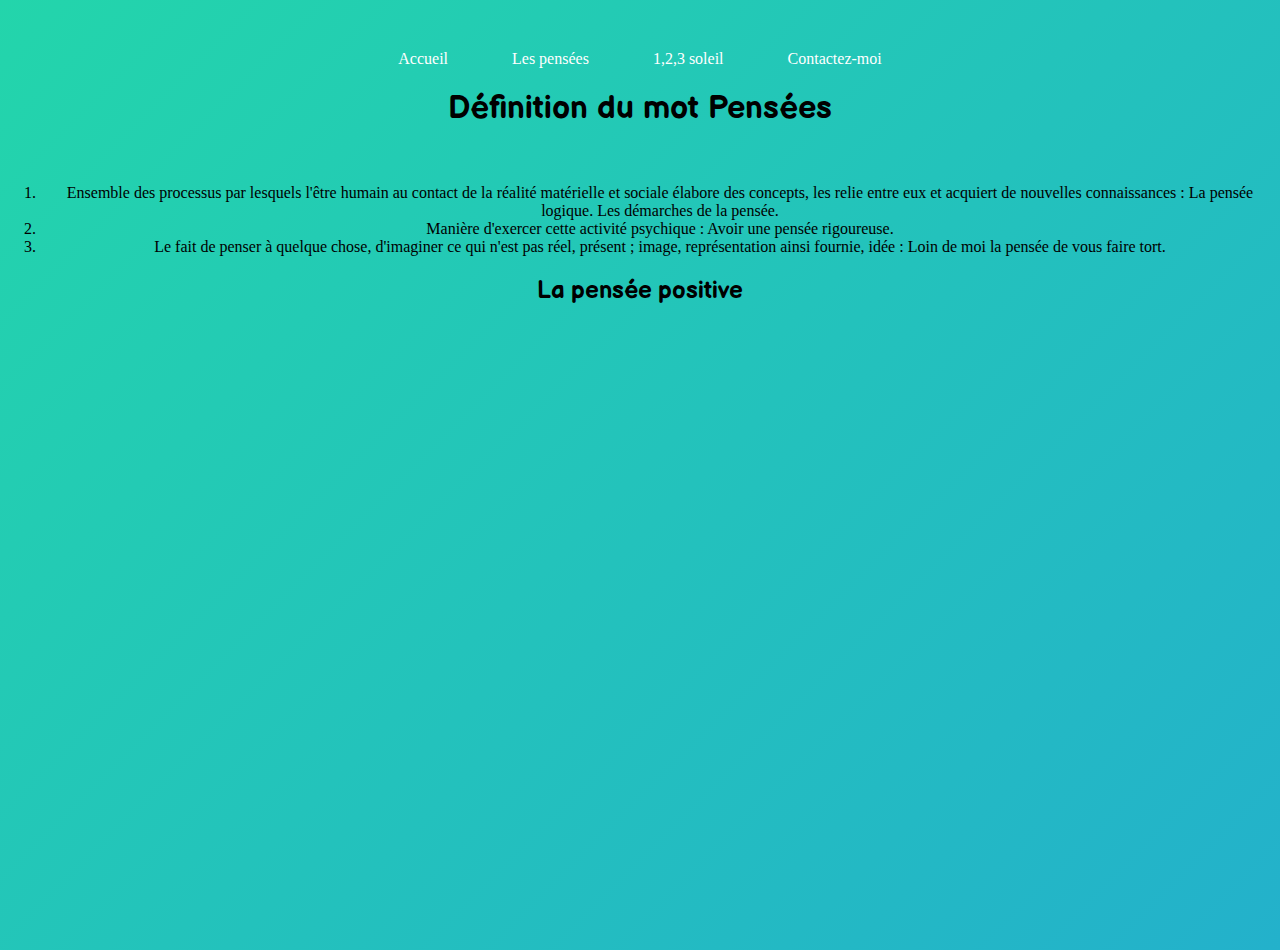
==== pensees.html @ bf8cb088 "Update pensees.html" ====
<!DOCTYPE html>
<html lang="fr">
    <head>
        <!-- En-tête de la page -->
        <meta charset="utf-8" />
        <title>Ceci est mon premier site internet</title>
        <link rel="stylesheet" href="style.css">
        <script src="script.js"></script>

         <!-- Code police -->
         <link rel="preconnect" href="https://fonts.googleapis.com"> 
         <link rel="preconnect" href="https://fonts.gstatic.com" crossorigin> 
         <link href="https://fonts.googleapis.com/css2?family=Balsamiq+Sans&display=swap" rel="stylesheet">
    </head>
            <body>
        <!-- Corps de la page -->
        <div class="menu">
            <ul>
              <li><a href="#">Accueil</a></li>
              <li><a href="/pensees.html">Les pensées</a></li>
              <li><a href="#">1,2,3 soleil</a></li>
              <li><a href="#">Contactez-moi</a></li>
            </ul>
          </div>

            <h1>Définition du mot Pensées</h1>
        <br>
        <ol>
<li>Ensemble des processus par lesquels l'être humain au contact de la réalité matérielle et sociale élabore des concepts, 
    les relie entre eux et acquiert de nouvelles connaissances : La pensée logique. Les démarches de la pensée.</li>
<li>Manière d'exercer cette activité psychique : Avoir une pensée rigoureuse.</li>
<li>Le fait de penser à quelque chose, d'imaginer ce qui n'est pas réel, présent 
    ; image, représentation ainsi fournie, idée : Loin de moi la pensée de vous faire tort.</li>
        </ol>
            <h2>La pensée positive</h1>
            <br><iframe width="560" height="315" src="https://www.youtube.com/embed/wQE_QyAC79o" title="YouTube video player" frameborder="0" 
            allow="accelerometer; autoplay; clipboard-write; encrypted-media; gyroscope; picture-in-picture" allowfullscreen></iframe>
            <br>
            
        </p>
            </body>
        <!-- Footer de la page -->
    <footer>

    </footer>
</html>
---- style.css ----
/* CSS pour aligner le texte*/
body {
    margin:auto;
    text-align:center;	
            }
/* CSS pour perso h1*/
h1, h2 {
    text-align:center;	
    font-family: 'Balsamiq Sans', cursive;
            }
/* CSS pour menu*/
            .menu body{
                font-family: lato;
              }
              
            .menu{
                text-align:center; 
                margin-top:50px;
              }
            .menu li{
                padding-right:40px;
                display:inline;
              }
            
            .menu a {
                color:white;
                padding:10px;
                text-decoration:none;
              }
            .menu a:hover{
                border-top:3px solid white;
                color:white;
              }
              
/* CSS pour fond animé */
html, body {
        width: 100%;
        height:100%;
            }                    
body {
        background: linear-gradient(-45deg, #ee7752, #e73c7e, #23a6d5, #23d5ab);
        background-size: 400% 400%;
        animation: gradient 15s ease infinite;
                            }
                            
        @keyframes gradient {
        0% {
        background-position: 0% 50%;
              }
        50% {
        background-position: 100% 50%;
             }
        100% {
        background-position: 0% 50%;
            }
                            }
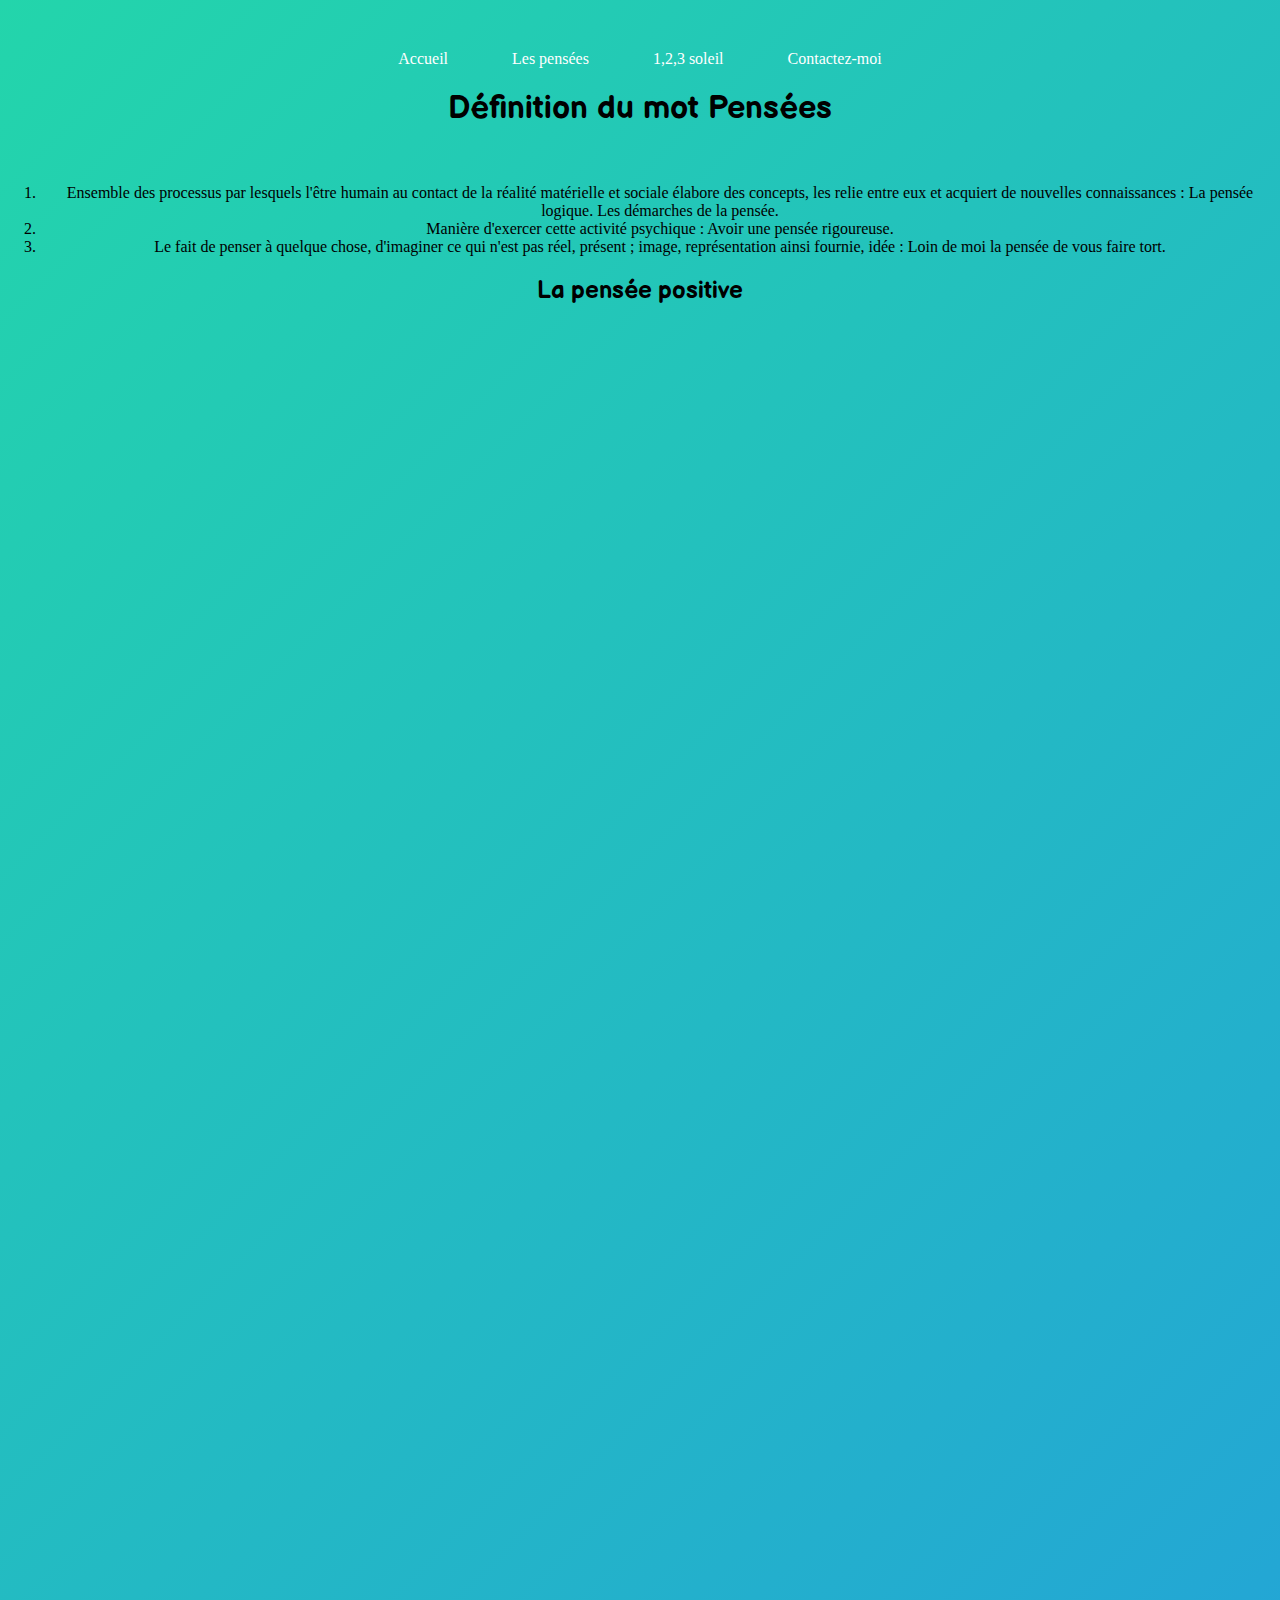
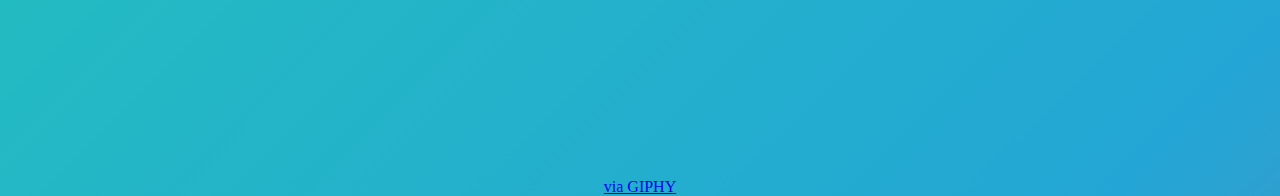
==== commit 0e1f238e: "Update pensees.html" ====
--- a/pensees.html
+++ b/pensees.html
@@ -35,7 +35,9 @@
             <h2>La pensée positive</h1>
             <br><iframe width="560" height="315" src="https://www.youtube.com/embed/wQE_QyAC79o" title="YouTube video player" frameborder="0" 
             allow="accelerometer; autoplay; clipboard-write; encrypted-media; gyroscope; picture-in-picture" allowfullscreen></iframe>
-            <br>
+            <br><div style="width:100%;height:0;padding-bottom:86%;position:relative;"><iframe src="https://giphy.com/embed/l41m0MZzfp7yEND1K" width="100%" height="100%" style="position:absolute" frameBorder="0" class="giphy-embed" allowFullScreen></iframe></div>
+            <p><a href="https://giphy.com/gifs/positive-vibes-l41m0MZzfp7yEND1K">via GIPHY</a></p>
+            
             
         </p>
             </body>
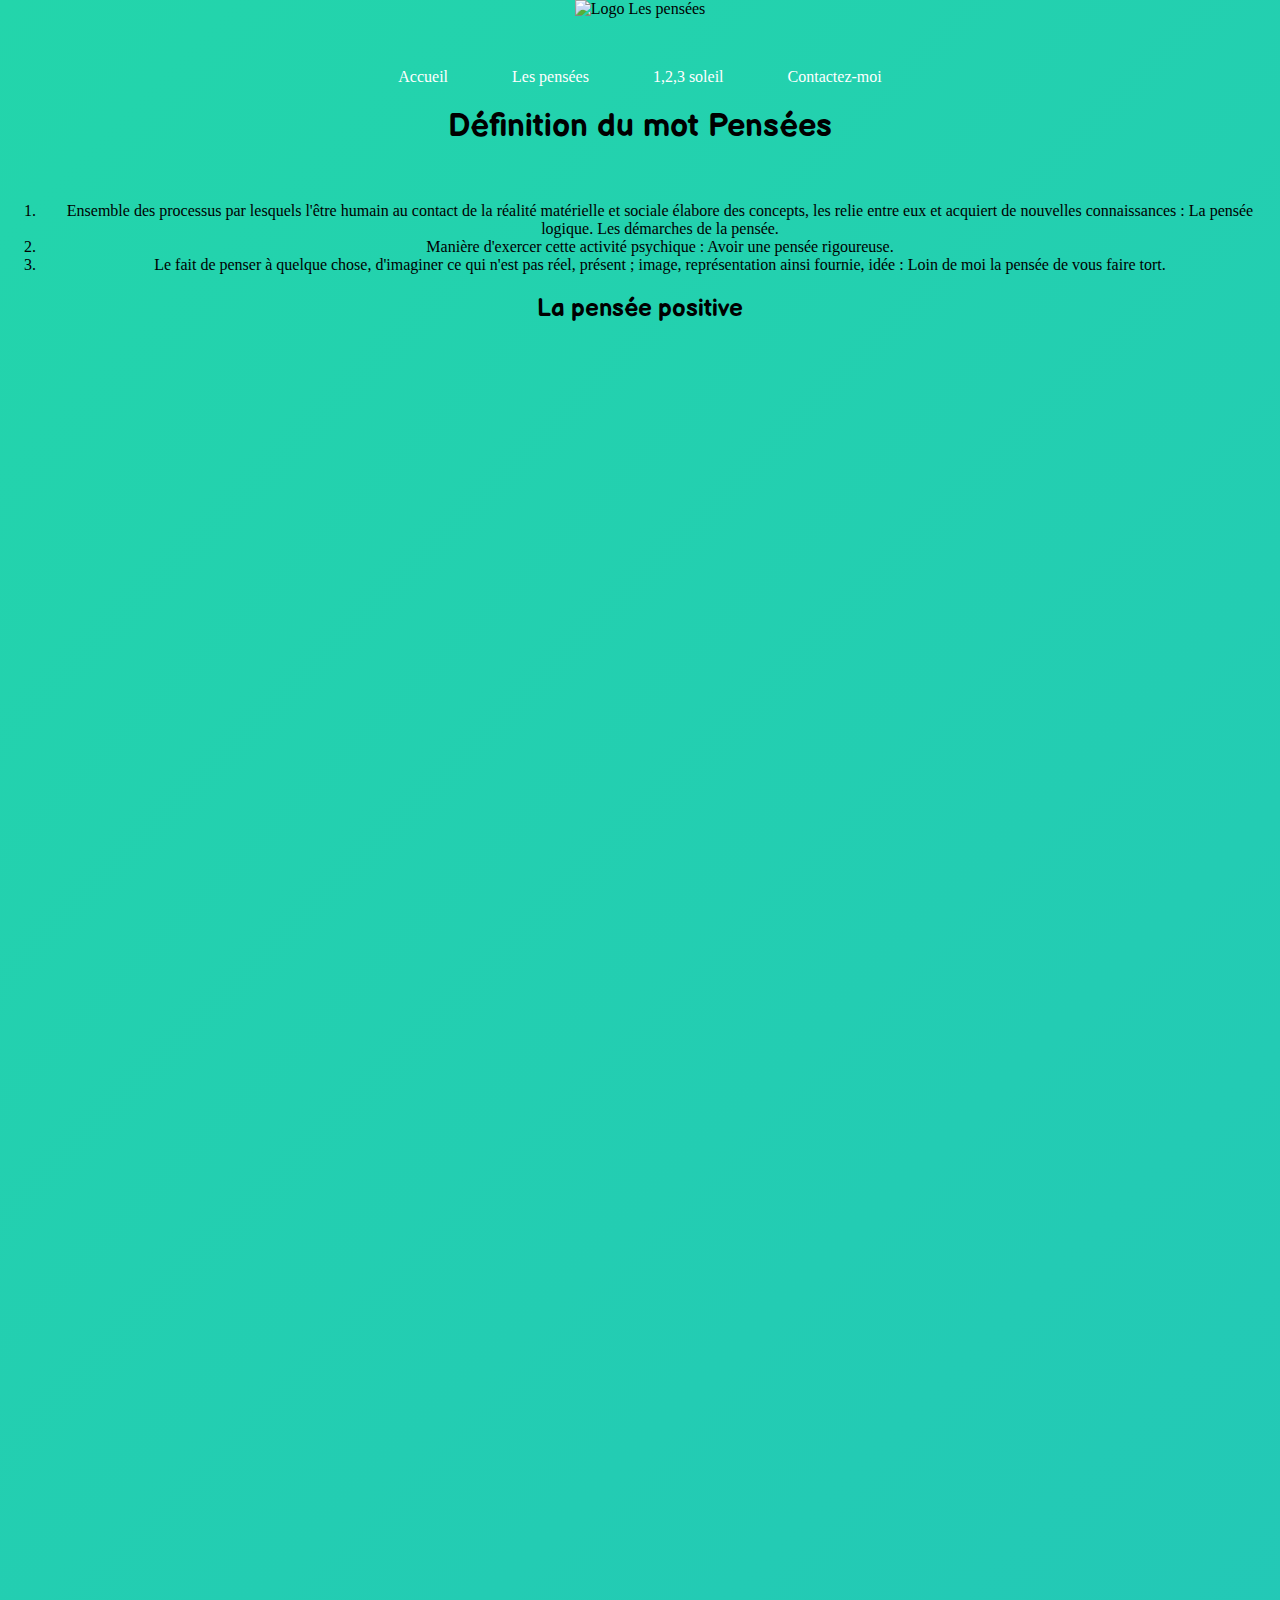
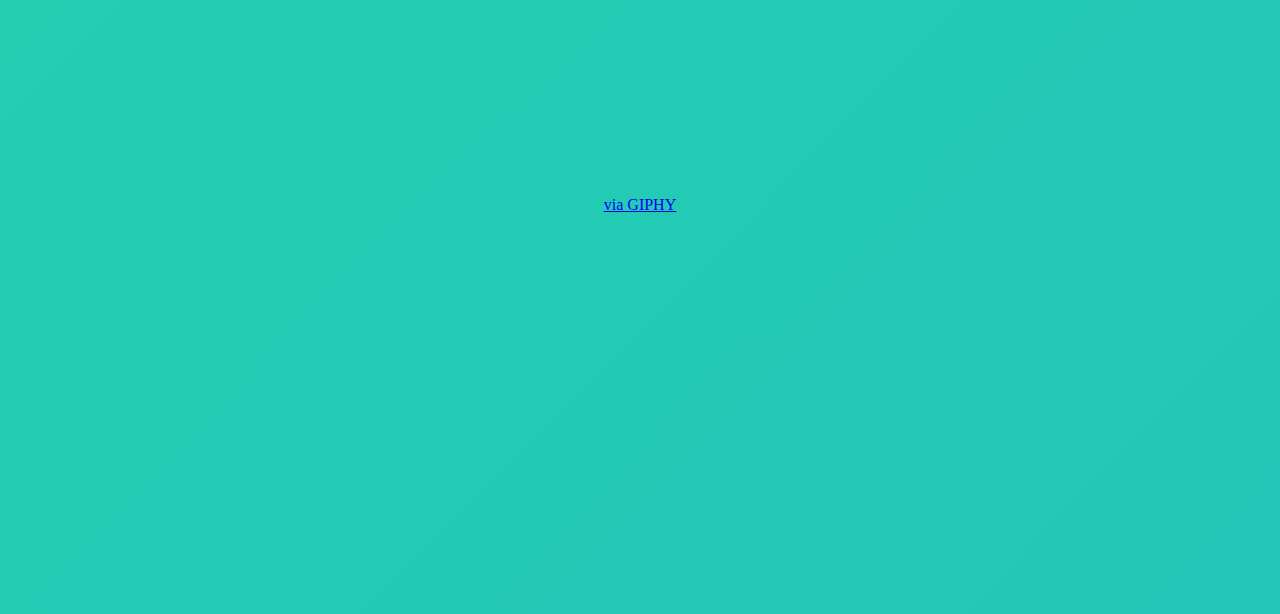
==== commit 06ccf5af: "Update pensees.html" ====
--- a/pensees.html
+++ b/pensees.html
@@ -13,13 +13,14 @@
          <link href="https://fonts.googleapis.com/css2?family=Balsamiq+Sans&display=swap" rel="stylesheet">
     </head>
             <body>
+                <img src="image/logo.png" alt="Logo Les pensées" title="Logo Les pensées" width="350">
         <!-- Corps de la page -->
         <div class="menu">
             <ul>
-              <li><a href="#">Accueil</a></li>
-              <li><a href="/pensees.html">Les pensées</a></li>
-              <li><a href="#">1,2,3 soleil</a></li>
-              <li><a href="#">Contactez-moi</a></li>
+                <li><a href="/index.html">Accueil</a></li>
+                <li><a href="/pensees.html">Les pensées</a></li>
+                <li><a href="#">1,2,3 soleil</a></li>
+                <li><a href="#">Contactez-moi</a></li>
             </ul>
           </div>
 
@@ -35,9 +36,12 @@
             <h2>La pensée positive</h1>
             <br><iframe width="560" height="315" src="https://www.youtube.com/embed/wQE_QyAC79o" title="YouTube video player" frameborder="0" 
             allow="accelerometer; autoplay; clipboard-write; encrypted-media; gyroscope; picture-in-picture" allowfullscreen></iframe>
-            <br><div style="width:100%;height:0;padding-bottom:86%;position:relative;"><iframe src="https://giphy.com/embed/l41m0MZzfp7yEND1K" width="100%" height="100%" style="position:absolute" frameBorder="0" class="giphy-embed" allowFullScreen></iframe></div>
+            <br><div style="width:100%;height:0;padding-bottom:86%;position:relative;"><iframe src="https://giphy.com/embed/l41m0MZzfp7yEND1K" width="200" height="200" style="position:absolute" frameBorder="0" class="giphy-embed" allowFullScreen></iframe></div>
             <p><a href="https://giphy.com/gifs/positive-vibes-l41m0MZzfp7yEND1K">via GIPHY</a></p>
-            
+             <!-- Intégration playlist -->
+             <iframe src="https://open.spotify.com/embed/playlist/7bHwobB5zcS1tl4McYQCcG?utm_source=generator" width="100%" height="380" frameBorder="0" allowfullscreen="" 
+             allow="autoplay; clipboard-write; encrypted-media; fullscreen; picture-in-picture"></iframe>
+
             
         </p>
             </body>
--- a/style.css
+++ b/style.css
@@ -39,7 +39,7 @@
             }                    
 body {
         background: linear-gradient(-45deg, #ee7752, #e73c7e, #23a6d5, #23d5ab);
-        background-size: 400% 400%;
+        background-size: 1500% 1500%;
         animation: gradient 15s ease infinite;
                             }
                             
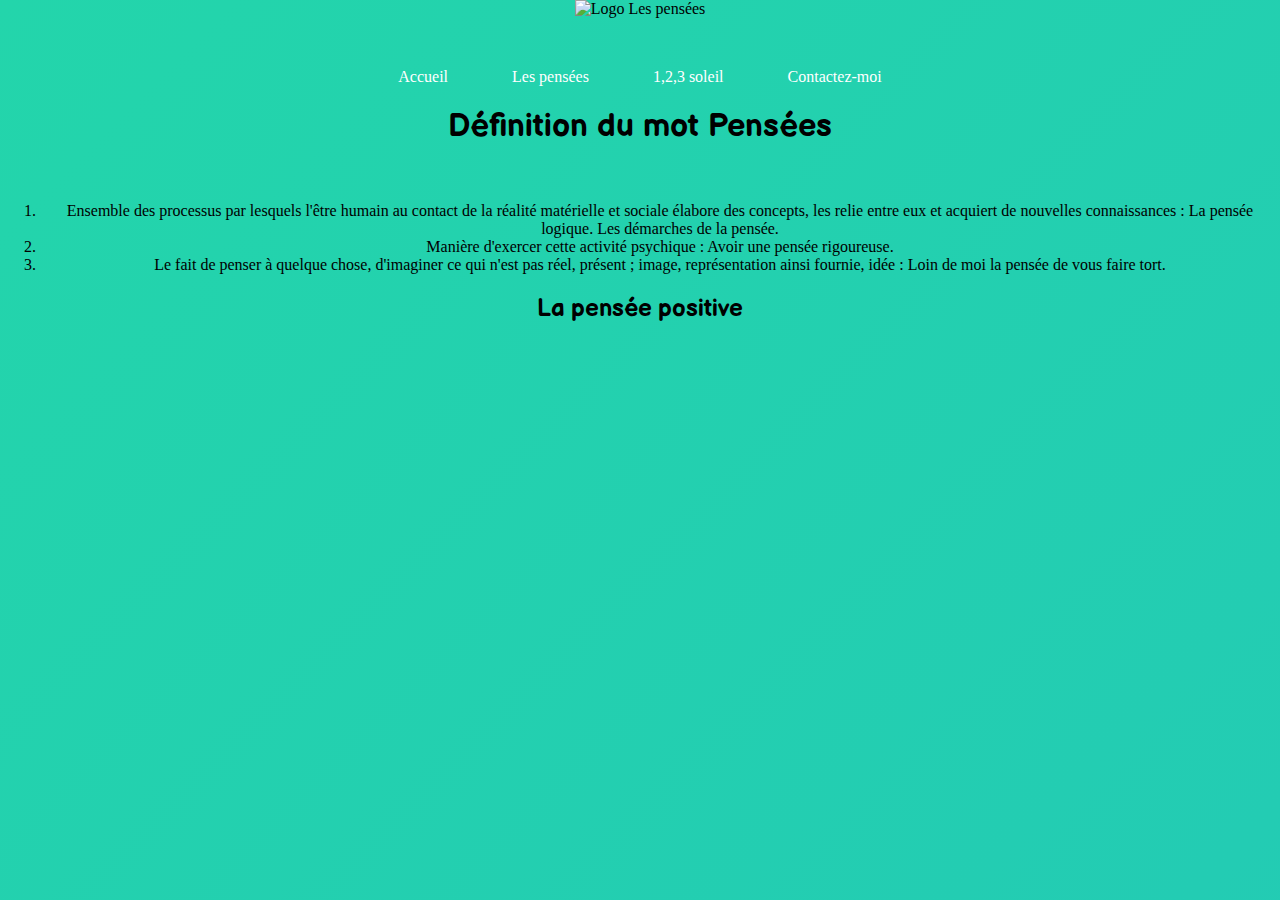
==== commit 497c8b88: "Update pensees.html" ====
--- a/pensees.html
+++ b/pensees.html
@@ -36,10 +36,9 @@
             <h2>La pensée positive</h1>
             <br><iframe width="560" height="315" src="https://www.youtube.com/embed/wQE_QyAC79o" title="YouTube video player" frameborder="0" 
             allow="accelerometer; autoplay; clipboard-write; encrypted-media; gyroscope; picture-in-picture" allowfullscreen></iframe>
-            <br><div style="width:100%;height:0;padding-bottom:86%;position:relative;"><iframe src="https://giphy.com/embed/l41m0MZzfp7yEND1K" width="200" height="200" style="position:absolute" frameBorder="0" class="giphy-embed" allowFullScreen></iframe></div>
-            <p><a href="https://giphy.com/gifs/positive-vibes-l41m0MZzfp7yEND1K">via GIPHY</a></p>
+
              <!-- Intégration playlist -->
-             <iframe src="https://open.spotify.com/embed/playlist/7bHwobB5zcS1tl4McYQCcG?utm_source=generator" width="100%" height="380" frameBorder="0" allowfullscreen="" 
+             <iframe src="https://open.spotify.com/embed/playlist/7bHwobB5zcS1tl4McYQCcG?utm_source=generator" width="560" height="315" frameBorder="0" allowfullscreen="" 
              allow="autoplay; clipboard-write; encrypted-media; fullscreen; picture-in-picture"></iframe>
 
             
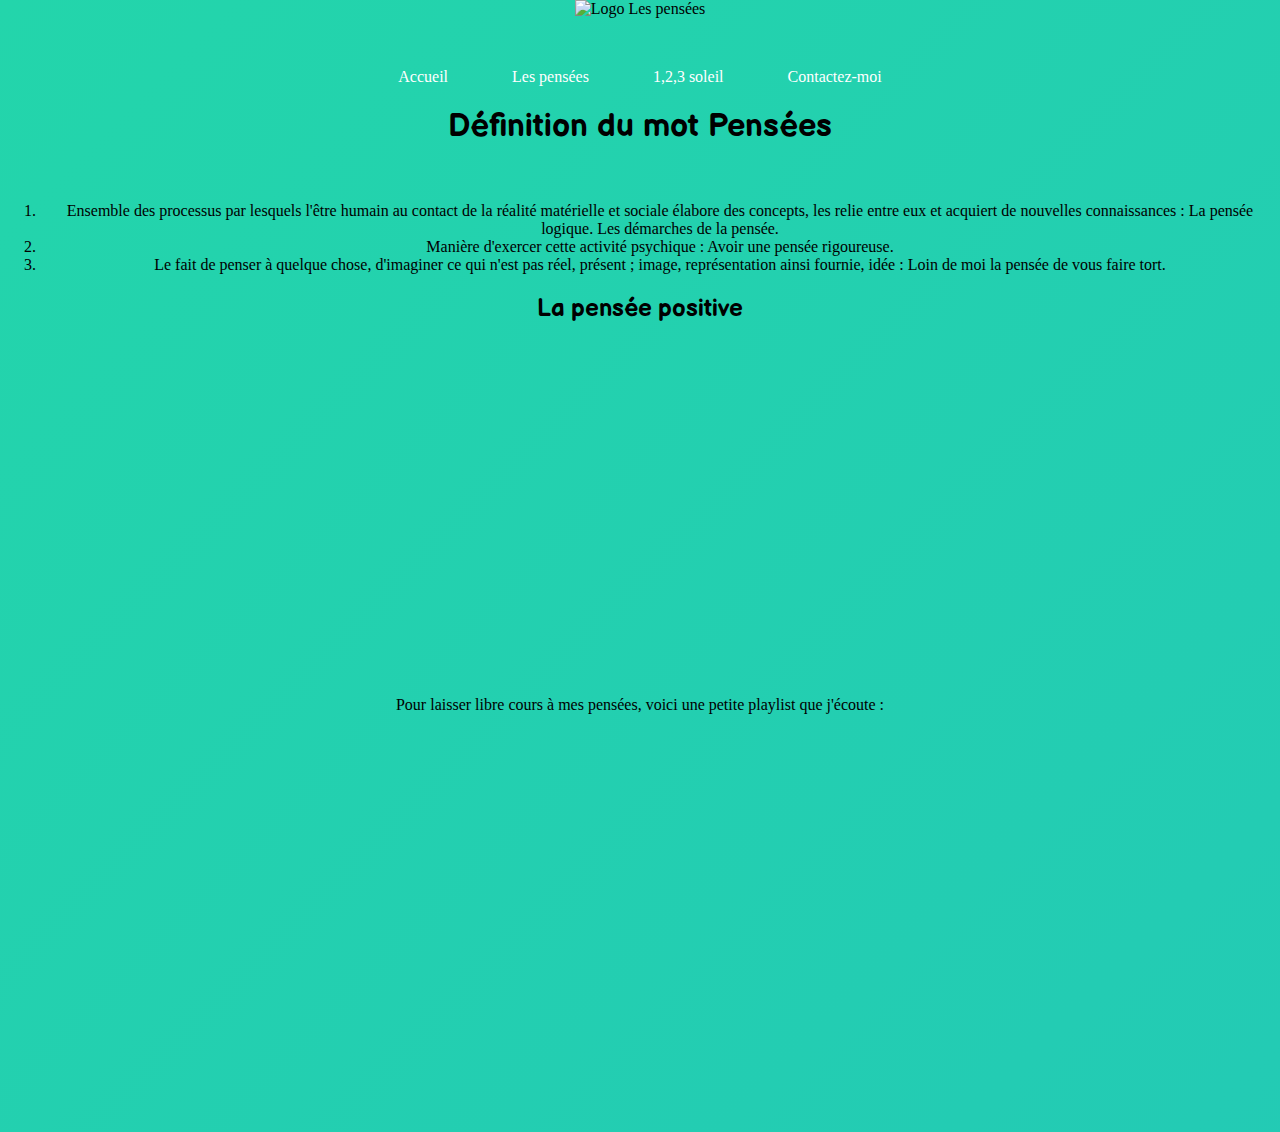
==== commit 09c93212: "Update pensees.html" ====
--- a/pensees.html
+++ b/pensees.html
@@ -36,10 +36,12 @@
             <h2>La pensée positive</h1>
             <br><iframe width="560" height="315" src="https://www.youtube.com/embed/wQE_QyAC79o" title="YouTube video player" frameborder="0" 
             allow="accelerometer; autoplay; clipboard-write; encrypted-media; gyroscope; picture-in-picture" allowfullscreen></iframe>
-
+            <br>
+                <p>Pour laisser libre cours à mes pensées, voici une petite playlist que j'écoute :</p>
              <!-- Intégration playlist -->
-             <iframe src="https://open.spotify.com/embed/playlist/7bHwobB5zcS1tl4McYQCcG?utm_source=generator" width="560" height="315" frameBorder="0" allowfullscreen="" 
-             allow="autoplay; clipboard-write; encrypted-media; fullscreen; picture-in-picture"></iframe>
+             <br>
+             <iframe src="https://open.spotify.com/embed/playlist/7bHwobB5zcS1tl4McYQCcG?utm_source=generator" width="100%" height="380" frameBorder="0" 
+             allowfullscreen="" allow="autoplay; clipboard-write; encrypted-media; fullscreen; picture-in-picture"></iframe>
 
             
         </p>
